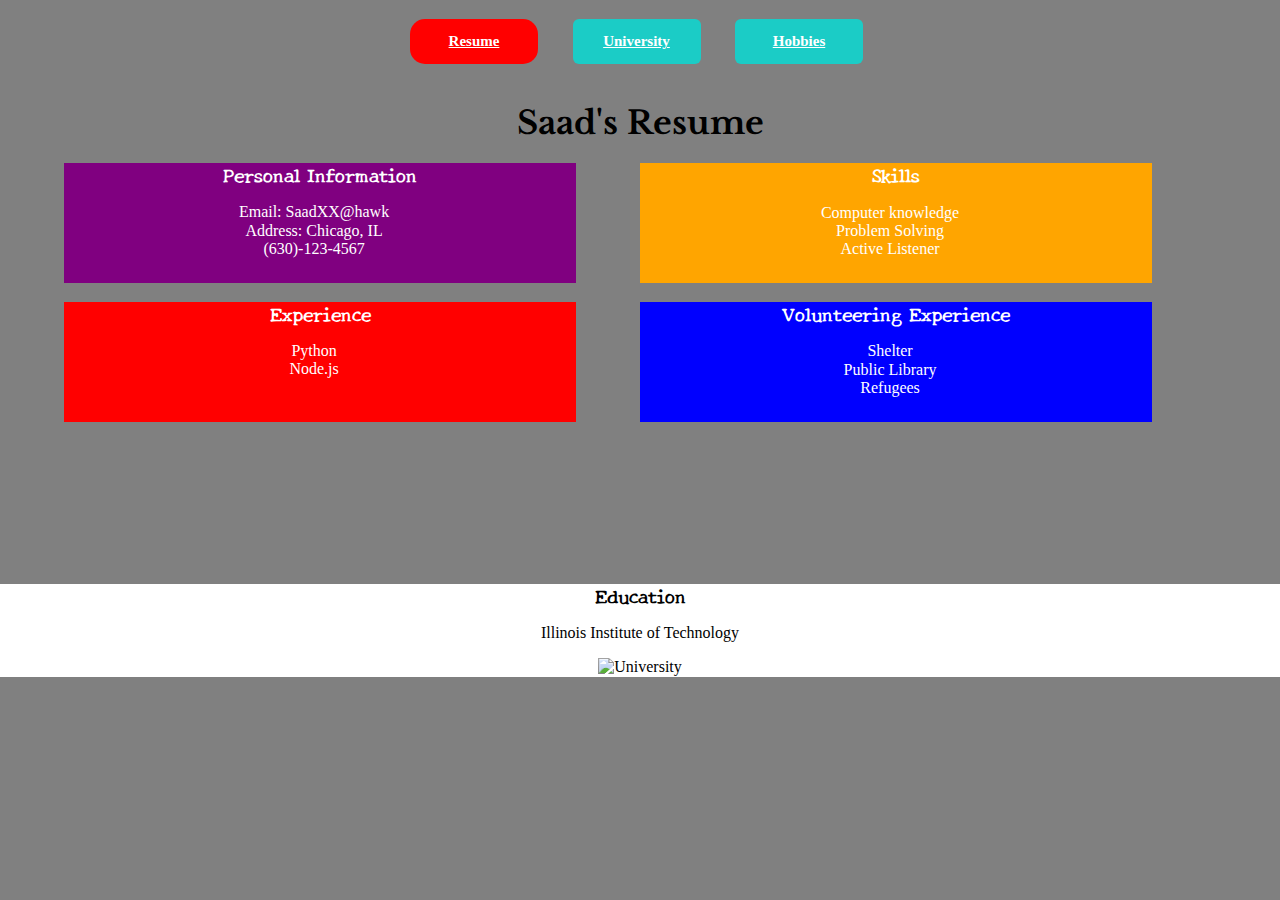
==== index.html @ 59712f57 "added html pages" ====
<!DOCTYPE html>
<html lang="en">
<head>
	<meta charset="UTF-8">
	<title>Saad's Resume</title>
	<link rel="stylesheet" href="css/style.css">
	<link rel="stylesheet" type="text/css" href="css/normalize.css">
	<link rel="preconnect" href="https://fonts.gstatic.com">
	<link href="https://fonts.googleapis.com/css2?family=New+Tegomin&display=swap" rel="stylesheet">
	<link href="https://fonts.googleapis.com/css2?family=Libre+Baskerville&display=swap" rel="stylesheet">
</head>
<body>
	<header>
		<nav id ="links">
			<div class="table">
				<ul>
					<li><a id="onpage" href="index.html">Resume</a></li>
					<li><a href="university.html">University</a></li>
					<li><a href="hobbies.html">Hobbies</a></li>
				</ul>
			</div>
		</nav>
	</header>
	<h1>Saad's Resume</h1>
		<div class="personal" id="info">
			<section>
				<div id ="backgorundInfo">
					<h3>Personal Information</h3>
						<ul>
							<li>Email: SaadXX@hawk</li>
							<li>Address: Chicago, IL</li>
							<li>(630)-123-4567</li>
						</ul>
				</div>
			</section>
	<section>
		<div id="backgorundExper">
			<h3>Experience</h3>
				<ul>
					<li>Python</li>
					<li>Node.js</li>
				</ul>	
		</div>
	</section>
	<section>
		<div id="backgorundSkills">
			<h3>Skills</h3>
				<ul>
					<li>Computer knowledge</li>
					<li>Problem Solving</li>
					<li>Active Listener</li>
				</ul>
		</div>
	</section>
	<section>
		<div id="backgorundVol">
			<h3>Volunteering Experience</h3>
				<ul>
				<li>Shelter</li>
				<li>Public Library</li>
				<li>Refugees</li>
			</ul>
		</div>
	</section>
	<section>
		<div id="backgorundEdu">
			<h3>Education</h3>
			<p>Illinois Institute of Technology</p>
			<img src="images/iit.jpg" alt="University">	
		</div>
	</section>
	</div>
</body>
</html>
---- css/style.css ----
.table {
  display: table;   
  margin: 0 auto;
  }
nav#links #onpage {
  background-color: rgb(255, 0, 0);
  border-radius: 15px;
  color: #ffffff;
  }
nav#links ul {
  list-style-type: none;
  padding: 0;
  margin: 0;
  overflow: hidden
  }
 nav#links ul li {
  float: left;
  margin: 19px;
  width: 25%;
  }

nav#links ul li a {  
  display: block;
  font-weight:bold;
  text-align: center;
  border-radius: 6px;
  font-size: 15px;
  width: 100px;
  padding: 14px;
  background-color: rgb(27, 204, 198);
  color: #ffffff;
  }

nav#links ul li a:hover {  
  background-color: rgb(230, 135, 135);
  border-radius: 15px;
  text-transform: uppercase;
  }
body {
	background-color: gray;
	text-align: center;
}
h1{
	font-family: 'Libre Baskerville', serif;
}
h3 {
	font-family: 'New Tegomin', serif;
}
#backgorundEdu p{
	color: black;
}
#info ul li{
	text-align: center;
	list-style-type: none;
	margin-left: -11%;
}
#backgorundInfo{
	position: relative;
	color: white;
	background-color: purple;
	width: 40%;
    height: 120px;
	text-align: center;
	left:  5%;
}
#backgorundExper{
	position: relative;
	color: white;
	background-color: red;
	width: 40%;
    height: 120px;
	left:  5%;
}
#backgorundSkills{
	position: relative;
	color: white;
	background-color: orange;
	width: 40%;
    height: 120px;
	left:  50%;
    top: -277px;
}
#backgorundVol{
	position: relative;
	color: white;
	background-color: blue;
	width: 40%;
    height: 120px;
	left:  50%;
    top: -277px;
}
#backgorundEdu{
	position: relative;
	color: black;
	background-color: white;
	top: -134px;
}
#Uni img{
 width: 300px;
	height: 190px;
border: 1px solid #ffffff;
  border-radius: 50%;
  padding: 5px;
  background-color: white;
  margin: 2%;
  
}
#Uni img:hover {
  box-shadow: 0 0 40px 6px rgba(0, 140, 186, 0.5);
}
#UniInfo{
	position: relative;
	color: white;
	width: 40%;
    height: 1%;
	text-align: left;
	left:  4%;
	top: 30px;
}
#Vidframe{
	position: relative;
	bottom: 80px;
	left:  20%;
}
p{
	color: white;
}
#Hobbies img{
 width: 300px;
	height: 190px;
border: 1px solid #ffffff;
  border-radius: 50%;
  padding: 5px;
  background-color: white;
  
}
#Hobbies img:hover {
  box-shadow: 0 0 40px 6px rgba(0, 140, 186, 0.5);
}
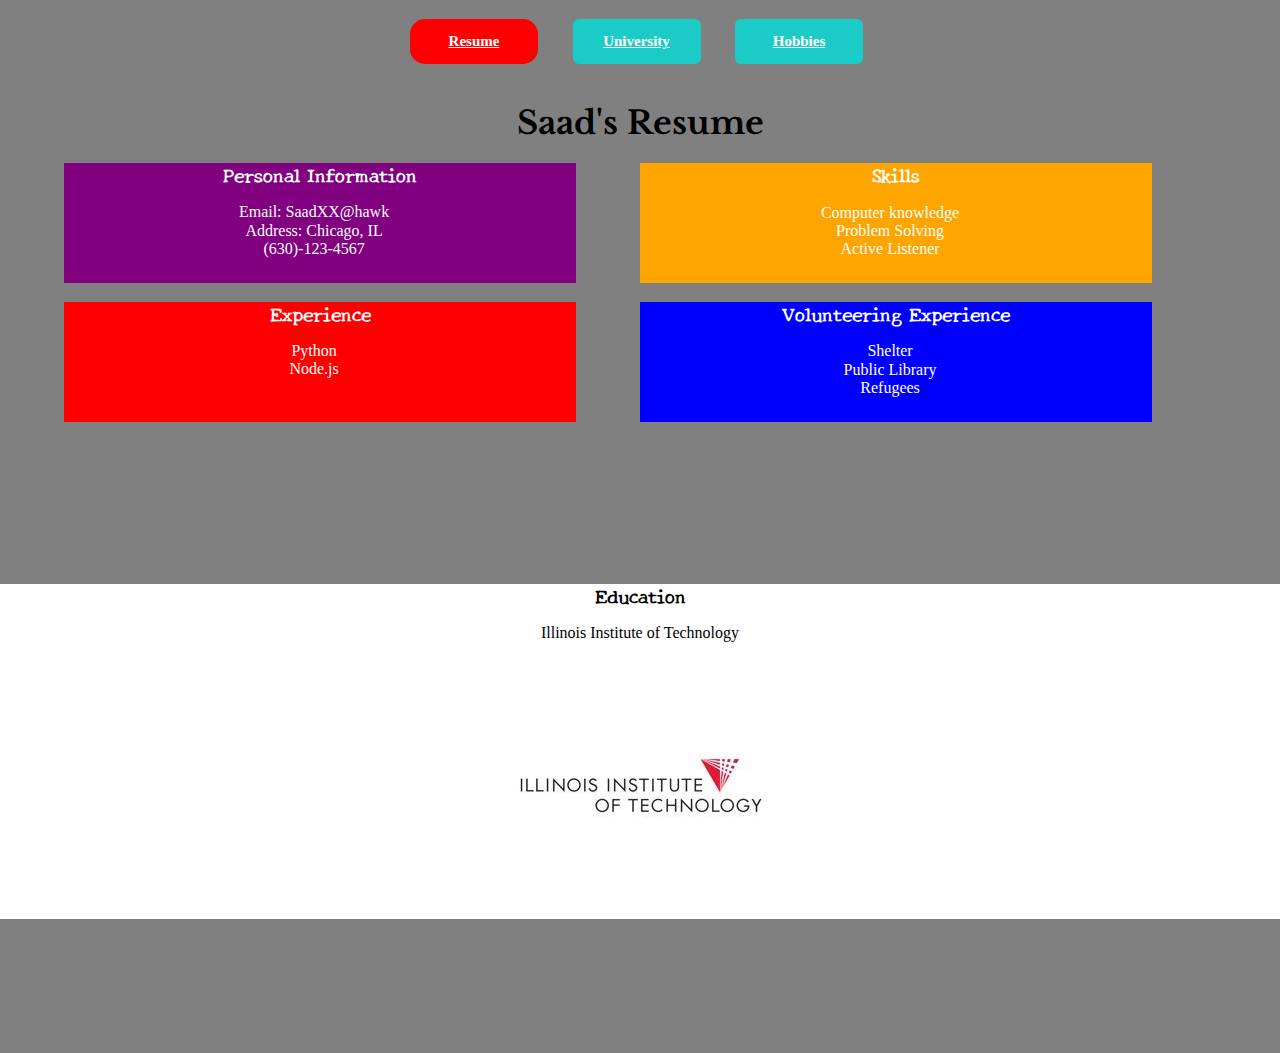
==== commit 97251c06: "Added viewport for mobile users" ====
--- a/index.html
+++ b/index.html
@@ -3,6 +3,7 @@
 <head>
 	<meta charset="UTF-8">
 	<title>Saad's Resume</title>
+	<meta name="viewport" content="width=device-width, initial-scale=1.0">
 	<link rel="stylesheet" href="css/style.css">
 	<link rel="stylesheet" type="text/css" href="css/normalize.css">
 	<link rel="preconnect" href="https://fonts.gstatic.com">
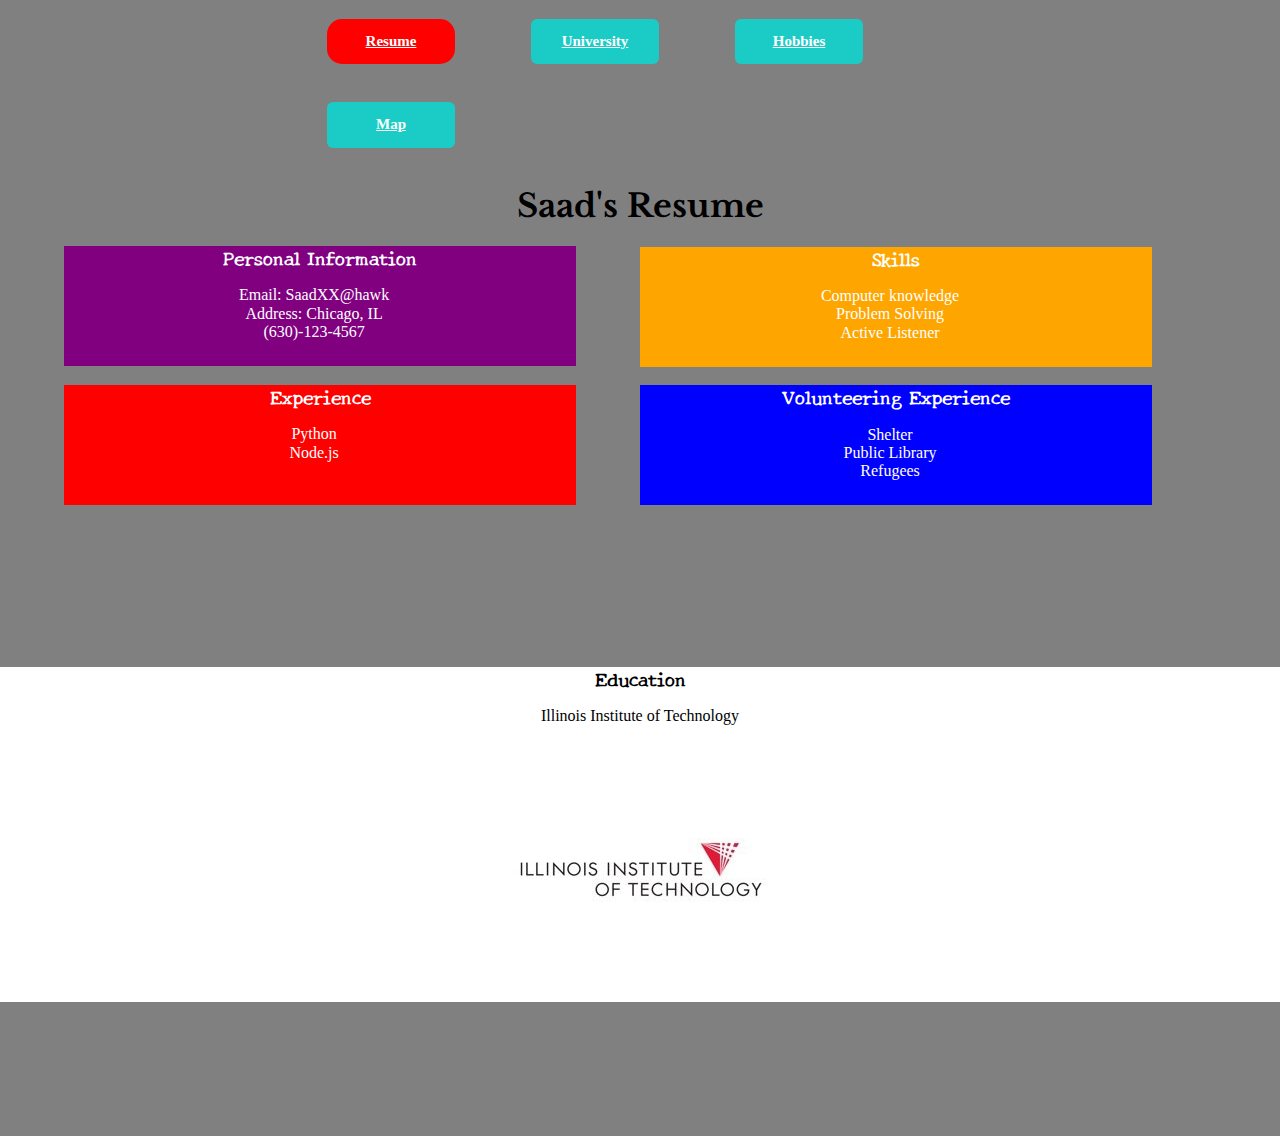
==== commit 0a705602: "added links to other pages" ====
--- a/index.html
+++ b/index.html
@@ -18,6 +18,7 @@
 					<li><a id="onpage" href="index.html">Resume</a></li>
 					<li><a href="university.html">University</a></li>
 					<li><a href="hobbies.html">Hobbies</a></li>
+					<li><a href="GoogleMappage.html">Map</a></li>
 				</ul>
 			</div>
 		</nav>
@@ -25,7 +26,7 @@
 	<h1>Saad's Resume</h1>
 		<div class="personal" id="info">
 			<section>
-				<div id ="backgorundInfo">
+				<div id="backgorundInfo">
 					<h3>Personal Information</h3>
 						<ul>
 							<li>Email: SaadXX@hawk</li>
--- a/css/style.css
+++ b/css/style.css
@@ -46,8 +46,46 @@
 h3 {
 	font-family: 'New Tegomin', serif;
 }
+
 #backgorundEdu p{
 	color: black;
+}
+@media only screen and (max-width:500px) {
+  /* Mobile: */
+  li {
+    font-size: 12px;
+  }
+  #UniInfo {
+	text-align: center;
+	padding-right: auto;
+	padding-bottom: 80%;
+	margin-left: auto;
+    margin-right: auto;
+  }
+  #Vidframe{
+	  width: 250px; 
+	  height: 250px;
+	  padding-top: 13%;
+	margin-left: -50%;
+    margin-right: 50%;
+  }
+  
+}
+@media only screen and (max-width:800px) {
+  /* Tablets: */
+  #UniInfo {
+	text-align: center;
+	padding-right: auto;
+	padding-bottom: 15%;
+	margin-left: auto;
+    margin-right: auto;
+  }
+  #Vidframe{
+	padding-right: auto;
+	padding-bottom: auto;
+	margin-left: auto;
+    margin-right: 35%;
+  }
 }
 #info ul li{
 	text-align: center;
@@ -62,6 +100,7 @@
     height: 120px;
 	text-align: center;
 	left:  5%;
+	
 }
 #backgorundExper{
 	position: relative;
@@ -96,13 +135,13 @@
 	top: -134px;
 }
 #Uni img{
- width: 300px;
+	width: 300px;
 	height: 190px;
-border: 1px solid #ffffff;
-  border-radius: 50%;
-  padding: 5px;
-  background-color: white;
-  margin: 2%;
+	border: 1px solid #ffffff;
+	border-radius: 50%;
+	padding: 5px;
+    background-color: white;
+	margin: 2%;
   
 }
 #Uni img:hover {
@@ -121,6 +160,7 @@
 	position: relative;
 	bottom: 80px;
 	left:  20%;
+	
 }
 p{
 	color: white;
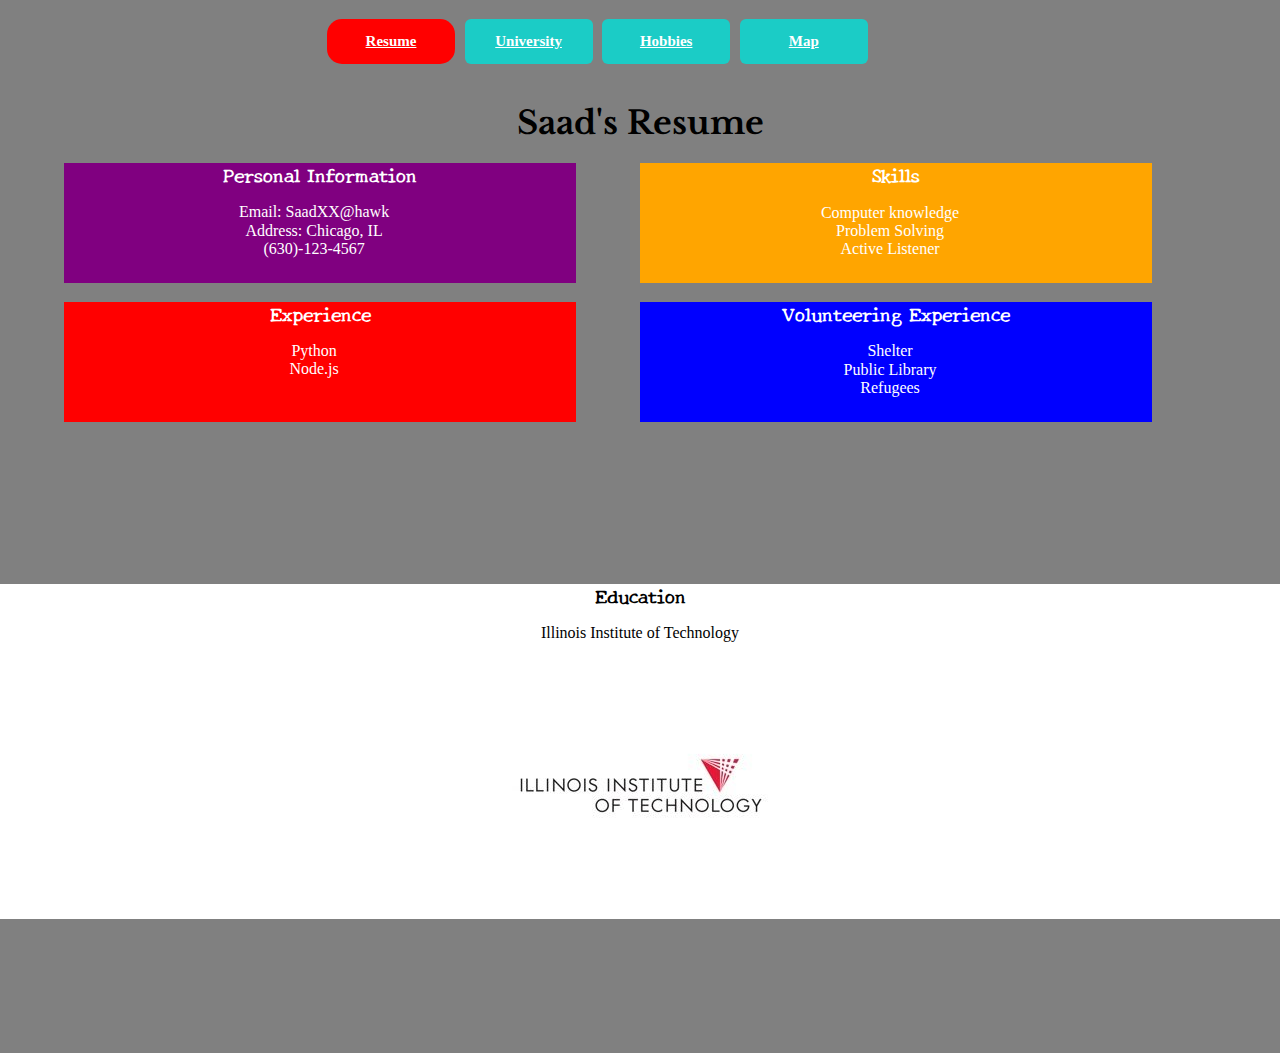
==== commit 2a941d4a: "added script.js" ====
--- a/index.html
+++ b/index.html
@@ -5,6 +5,7 @@
 	<title>Saad's Resume</title>
 	<meta name="viewport" content="width=device-width, initial-scale=1.0">
 	<link rel="stylesheet" href="css/style.css">
+	<script src="js/script.js"></script>
 	<link rel="stylesheet" type="text/css" href="css/normalize.css">
 	<link rel="preconnect" href="https://fonts.gstatic.com">
 	<link href="https://fonts.googleapis.com/css2?family=New+Tegomin&display=swap" rel="stylesheet">
--- a/css/style.css
+++ b/css/style.css
@@ -16,7 +16,7 @@
  nav#links ul li {
   float: left;
   margin: 19px;
-  width: 25%;
+  width: 15%;
   }
 
 nav#links ul li a {  
@@ -177,3 +177,40 @@
 #Hobbies img:hover {
   box-shadow: 0 0 40px 6px rgba(0, 140, 186, 0.5);
 }
+#map {
+  height: 400px;
+  /* The height is 400 pixels */
+  width: 100%;
+  /* The width is the width of the web page */
+}
+.rslides {
+  position: relative;
+  list-style: none;
+  overflow: hidden;
+  width: 100%;
+  padding: 0;
+  margin: 0;
+  }
+
+.rslides li {
+  -webkit-backface-visibility: hidden;
+  position: absolute;
+  display: none;
+  width: 100%;
+  left: 0;
+  top: 0;
+  }
+
+.rslides li:first-child {
+  position: relative;
+  display: block;
+  float: left;
+  }
+
+.rslides img {
+  display: block;
+  height: auto;
+  float: left;
+  width: 100%;
+  border: 0;
+  }